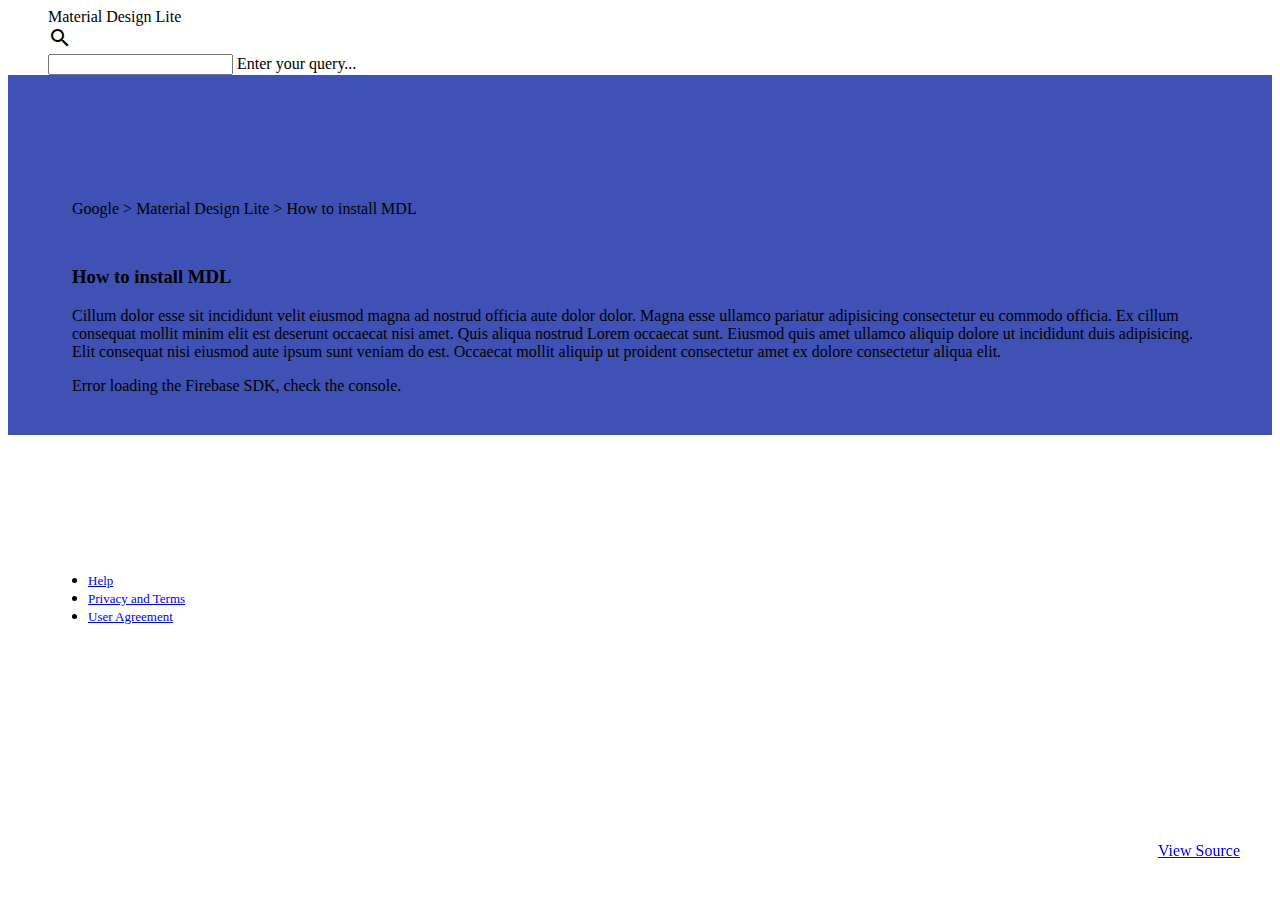
==== public/index.html @ 3159700a "Init firebase project with Material Design template" ====
<!doctype html>

<html lang="en">

  <head>
    <meta charset="utf-8">
    <meta http-equiv="X-UA-Compatible" content="IE=edge">
    <meta name="description" content="Firebase material design vue todo">
    <meta name="viewport" content="width=device-width, initial-scale=1.0, minimum-scale=1.0">
    <title>Material Design Lite</title>

    <!-- update the version number as needed -->
    <script defer src="/__/firebase/4.0.0/firebase-app.js"></script>
    <!-- include only the Firebase features as you need -->
    <script defer src="/__/firebase/4.0.0/firebase-auth.js"></script>
    <script defer src="/__/firebase/4.0.0/firebase-database.js"></script>
    <script defer src="/__/firebase/4.0.0/firebase-messaging.js"></script>
    <script defer src="/__/firebase/4.0.0/firebase-storage.js"></script>
    <!-- initialize the SDK after all desired features are loaded -->
    <script defer src="/__/firebase/init.js"></script>

    <link rel="shortcut icon" href="images/favicon.png">

    <link rel="stylesheet" href="https://fonts.googleapis.com/icon?family=Material+Icons">
    <link rel="stylesheet" href="https://code.getmdl.io/1.3.0/material.indigo-pink.min.css">
    <script defer src="https://code.getmdl.io/1.3.0/material.min.js"></script>

    <link rel="stylesheet" href="styles.css">
    <style>
      #view-source {
        position: fixed;
        display: block;
        right: 0;
        bottom: 0;
        margin-right: 40px;
        margin-bottom: 40px;
        z-index: 900;
      }
    </style>
  </head>

  <body>
    <div class="demo-layout mdl-layout mdl-layout--fixed-header mdl-js-layout mdl-color--grey-100">
      <header class="demo-header mdl-layout__header mdl-layout__header--scroll mdl-color--grey-100 mdl-color-text--grey-800">
        <div class="mdl-layout__header-row">
          <span class="mdl-layout-title">Material Design Lite</span>
          <div class="mdl-layout-spacer"></div>
          <div class="mdl-textfield mdl-js-textfield mdl-textfield--expandable">
            <label class="mdl-button mdl-js-button mdl-button--icon" for="search">
              <i class="material-icons">search</i>
            </label>
            <div class="mdl-textfield__expandable-holder">
              <input class="mdl-textfield__input" type="text" id="search">
              <label class="mdl-textfield__label" for="search">Enter your query...</label>
            </div>
          </div>
        </div>
      </header>
      <div class="demo-ribbon"></div>
      <main class="demo-main mdl-layout__content">
        <div class="demo-container mdl-grid">
          <div class="mdl-cell mdl-cell--2-col mdl-cell--hide-tablet mdl-cell--hide-phone"></div>
          <div class="demo-content mdl-color--white mdl-shadow--4dp content mdl-color-text--grey-800 mdl-cell mdl-cell--8-col">
            <div class="demo-crumbs mdl-color-text--grey-500">
              Google &gt; Material Design Lite &gt; How to install MDL
            </div>
            <h3>How to install MDL</h3>
            <p>
              Cillum dolor esse sit incididunt velit eiusmod magna ad nostrud officia aute dolor dolor. Magna esse ullamco pariatur adipisicing consectetur eu commodo officia. Ex cillum consequat mollit minim elit est deserunt occaecat nisi amet. Quis aliqua nostrud
              Lorem occaecat sunt. Eiusmod quis amet ullamco aliquip dolore ut incididunt duis adipisicing. Elit consequat nisi eiusmod aute ipsum sunt veniam do est. Occaecat mollit aliquip ut proident consectetur amet ex dolore consectetur aliqua elit.
            </p>

            <p id="load">Firebase SDK Loading&hellip;</p>

            <script>
              document.addEventListener('DOMContentLoaded', function() {
                // // 🔥🔥🔥🔥🔥🔥🔥🔥🔥🔥🔥🔥🔥🔥🔥🔥🔥🔥🔥🔥🔥🔥🔥🔥🔥🔥🔥🔥🔥🔥🔥
                // // The Firebase SDK is initialized and available here!
                //
                // firebase.auth().onAuthStateChanged(user => { });
                // firebase.database().ref('/path/to/ref').on('data', snapshot => { });
                // firebase.messaging().requestPermission().then(() => { });
                // firebase.storage().ref('/path/to/ref').getDownloadURL().then(() => { });
                //
                // // 🔥🔥🔥🔥🔥🔥🔥🔥🔥🔥🔥🔥🔥🔥🔥🔥🔥🔥🔥🔥🔥🔥🔥🔥🔥🔥🔥🔥🔥🔥🔥

                try {
                  let app = firebase.app();
                  let features = ['auth', 'database', 'messaging', 'storage'].filter(feature => typeof app[feature] === 'function');
                  document.getElementById('load').innerHTML = `Firebase SDK loaded with ${features.join(', ')}`;
                } catch (e) {
                  console.error(e);
                  document.getElementById('load').innerHTML = 'Error loading the Firebase SDK, check the console.';
                }
              });
            </script>

          </div>
        </div>
        <footer class="demo-footer mdl-mini-footer">
          <div class="mdl-mini-footer--left-section">
            <ul class="mdl-mini-footer--link-list">
              <li><a href="#">Help</a></li>
              <li><a href="#">Privacy and Terms</a></li>
              <li><a href="#">User Agreement</a></li>
            </ul>
          </div>
        </footer>
      </main>
    </div>
    <a href="https://github.com/google/material-design-lite/blob/mdl-1.x/templates/article/" target="_blank" id="view-source" class="mdl-button mdl-js-button mdl-button--raised mdl-js-ripple-effect mdl-color--accent mdl-color-text--accent-contrast">View Source</a>
    <script src="$$hosted_libs_prefix$$/$$version$$/material.min.js"></script>
  </body>

</html>
---- public/styles.css ----
/**
 * Copyright 2015 Google Inc. All Rights Reserved.
 *
 * Licensed under the Apache License, Version 2.0 (the "License");
 * you may not use this file except in compliance with the License.
 * You may obtain a copy of the License at
 *
 *      http://www.apache.org/licenses/LICENSE-2.0
 *
 * Unless required by applicable law or agreed to in writing, software
 * distributed under the License is distributed on an "AS IS" BASIS,
 * WITHOUT WARRANTIES OR CONDITIONS OF ANY KIND, either express or implied.
 * See the License for the specific language governing permissions and
 * limitations under the License.
 */

.demo-ribbon {
  width: 100%;
  height: 40vh;
  background-color: #3F51B5;
  flex-shrink: 0;
}

.demo-main {
  margin-top: -35vh;
  flex-shrink: 0;
}

.demo-header .mdl-layout__header-row {
  padding-left: 40px;
}

.demo-container {
  max-width: 1600px;
  width: calc(100% - 16px);
  margin: 0 auto;
}

.demo-content {
  border-radius: 2px;
  padding: 80px 56px;
  margin-bottom: 80px;
}

.demo-layout.is-small-screen .demo-content {
  padding: 40px 28px;
}

.demo-content h3 {
  margin-top: 48px;
}

.demo-footer {
  padding-left: 40px;
}

.demo-footer .mdl-mini-footer--link-list a {
  font-size: 13px;
}
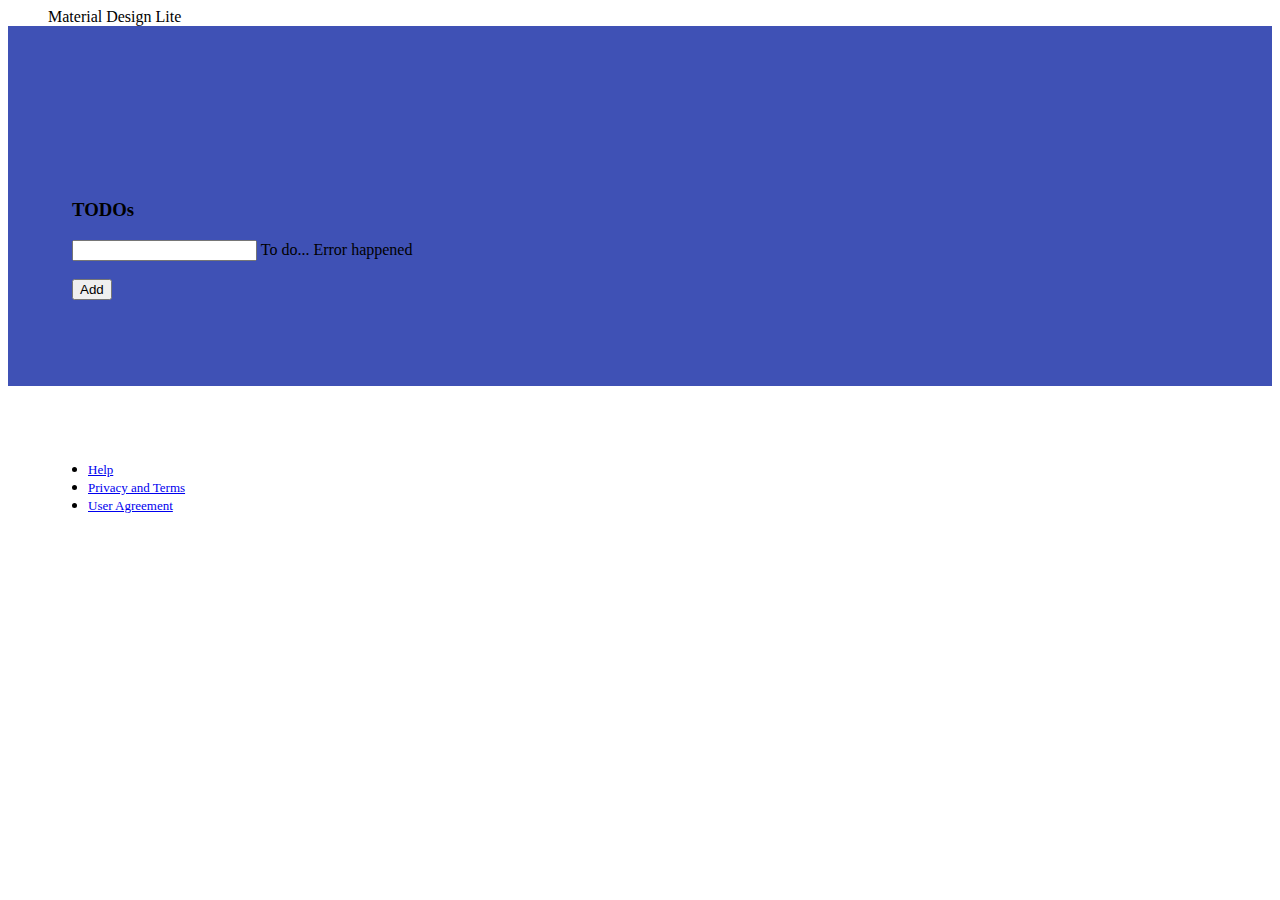
==== commit 7350a496: "Add todo app logic with jquery" ====
--- a/public/index.html
+++ b/public/index.html
@@ -19,81 +19,52 @@
     <!-- initialize the SDK after all desired features are loaded -->
     <script defer src="/__/firebase/init.js"></script>
 
+    <script src="https://code.jquery.com/jquery-3.2.1.min.js" integrity="sha256-hwg4gsxgFZhOsEEamdOYGBf13FyQuiTwlAQgxVSNgt4=" crossorigin="anonymous"></script>
+
     <link rel="shortcut icon" href="images/favicon.png">
 
     <link rel="stylesheet" href="https://fonts.googleapis.com/icon?family=Material+Icons">
     <link rel="stylesheet" href="https://code.getmdl.io/1.3.0/material.indigo-pink.min.css">
     <script defer src="https://code.getmdl.io/1.3.0/material.min.js"></script>
 
-    <link rel="stylesheet" href="styles.css">
-    <style>
-      #view-source {
-        position: fixed;
-        display: block;
-        right: 0;
-        bottom: 0;
-        margin-right: 40px;
-        margin-bottom: 40px;
-        z-index: 900;
-      }
-    </style>
+    <script src="js/todo-jquery.js"></script>
+
+    <link rel="stylesheet" href="css/styles.css">
   </head>
 
   <body>
     <div class="demo-layout mdl-layout mdl-layout--fixed-header mdl-js-layout mdl-color--grey-100">
+
       <header class="demo-header mdl-layout__header mdl-layout__header--scroll mdl-color--grey-100 mdl-color-text--grey-800">
         <div class="mdl-layout__header-row">
           <span class="mdl-layout-title">Material Design Lite</span>
-          <div class="mdl-layout-spacer"></div>
-          <div class="mdl-textfield mdl-js-textfield mdl-textfield--expandable">
-            <label class="mdl-button mdl-js-button mdl-button--icon" for="search">
-              <i class="material-icons">search</i>
-            </label>
-            <div class="mdl-textfield__expandable-holder">
-              <input class="mdl-textfield__input" type="text" id="search">
-              <label class="mdl-textfield__label" for="search">Enter your query...</label>
-            </div>
-          </div>
         </div>
       </header>
+
       <div class="demo-ribbon"></div>
+
       <main class="demo-main mdl-layout__content">
         <div class="demo-container mdl-grid">
           <div class="mdl-cell mdl-cell--2-col mdl-cell--hide-tablet mdl-cell--hide-phone"></div>
           <div class="demo-content mdl-color--white mdl-shadow--4dp content mdl-color-text--grey-800 mdl-cell mdl-cell--8-col">
-            <div class="demo-crumbs mdl-color-text--grey-500">
-              Google &gt; Material Design Lite &gt; How to install MDL
-            </div>
-            <h3>How to install MDL</h3>
-            <p>
-              Cillum dolor esse sit incididunt velit eiusmod magna ad nostrud officia aute dolor dolor. Magna esse ullamco pariatur adipisicing consectetur eu commodo officia. Ex cillum consequat mollit minim elit est deserunt occaecat nisi amet. Quis aliqua nostrud
-              Lorem occaecat sunt. Eiusmod quis amet ullamco aliquip dolore ut incididunt duis adipisicing. Elit consequat nisi eiusmod aute ipsum sunt veniam do est. Occaecat mollit aliquip ut proident consectetur amet ex dolore consectetur aliqua elit.
-            </p>
 
-            <p id="load">Firebase SDK Loading&hellip;</p>
+            <h3>TODOs</h3>
 
-            <script>
-              document.addEventListener('DOMContentLoaded', function() {
-                // // 🔥🔥🔥🔥🔥🔥🔥🔥🔥🔥🔥🔥🔥🔥🔥🔥🔥🔥🔥🔥🔥🔥🔥🔥🔥🔥🔥🔥🔥🔥🔥
-                // // The Firebase SDK is initialized and available here!
-                //
-                // firebase.auth().onAuthStateChanged(user => { });
-                // firebase.database().ref('/path/to/ref').on('data', snapshot => { });
-                // firebase.messaging().requestPermission().then(() => { });
-                // firebase.storage().ref('/path/to/ref').getDownloadURL().then(() => { });
-                //
-                // // 🔥🔥🔥🔥🔥🔥🔥🔥🔥🔥🔥🔥🔥🔥🔥🔥🔥🔥🔥🔥🔥🔥🔥🔥🔥🔥🔥🔥🔥🔥🔥
+            <ul id="list-todo" class="demo-list-icon mdl-list">
+            </ul>
 
-                try {
-                  let app = firebase.app();
-                  let features = ['auth', 'database', 'messaging', 'storage'].filter(feature => typeof app[feature] === 'function');
-                  document.getElementById('load').innerHTML = `Firebase SDK loaded with ${features.join(', ')}`;
-                } catch (e) {
-                  console.error(e);
-                  document.getElementById('load').innerHTML = 'Error loading the Firebase SDK, check the console.';
-                }
-              });
-            </script>
+
+            <form id="form-todo" action="#">
+              <div class="mdl-textfield mdl-js-textfield mdl-textfield--floating-label">
+                <input class="mdl-textfield__input" type="text" id="todo">
+                <label class="mdl-textfield__label" for="todo">To do...</label>
+                <span id="error" class="mdl-textfield__error">Error happened</span>
+              </div>
+              <br>
+              <button type="submit" class="mdl-button mdl-js-button mdl-button--raised mdl-button--colored">
+                Add
+              </button>
+            </form>
 
           </div>
         </div>
@@ -108,8 +79,6 @@
         </footer>
       </main>
     </div>
-    <a href="https://github.com/google/material-design-lite/blob/mdl-1.x/templates/article/" target="_blank" id="view-source" class="mdl-button mdl-js-button mdl-button--raised mdl-js-ripple-effect mdl-color--accent mdl-color-text--accent-contrast">View Source</a>
-    <script src="$$hosted_libs_prefix$$/$$version$$/material.min.js"></script>
   </body>
 
 </html>
--- a/public/css/styles.css
+++ b/public/css/styles.css
@@ -0,0 +1,59 @@
+/**
+ * Copyright 2015 Google Inc. All Rights Reserved.
+ *
+ * Licensed under the Apache License, Version 2.0 (the "License");
+ * you may not use this file except in compliance with the License.
+ * You may obtain a copy of the License at
+ *
+ *      http://www.apache.org/licenses/LICENSE-2.0
+ *
+ * Unless required by applicable law or agreed to in writing, software
+ * distributed under the License is distributed on an "AS IS" BASIS,
+ * WITHOUT WARRANTIES OR CONDITIONS OF ANY KIND, either express or implied.
+ * See the License for the specific language governing permissions and
+ * limitations under the License.
+ */
+
+.demo-ribbon {
+  width: 100%;
+  height: 40vh;
+  background-color: #3F51B5;
+  flex-shrink: 0;
+}
+
+.demo-main {
+  margin-top: -35vh;
+  flex-shrink: 0;
+}
+
+.demo-header .mdl-layout__header-row {
+  padding-left: 40px;
+}
+
+.demo-container {
+  max-width: 1600px;
+  width: calc(100% - 16px);
+  margin: 0 auto;
+}
+
+.demo-content {
+  border-radius: 2px;
+  padding: 80px 56px;
+  margin-bottom: 80px;
+}
+
+.demo-layout.is-small-screen .demo-content {
+  padding: 40px 28px;
+}
+
+.demo-content h3 {
+  margin-top: 48px;
+}
+
+.demo-footer {
+  padding-left: 40px;
+}
+
+.demo-footer .mdl-mini-footer--link-list a {
+  font-size: 13px;
+}
